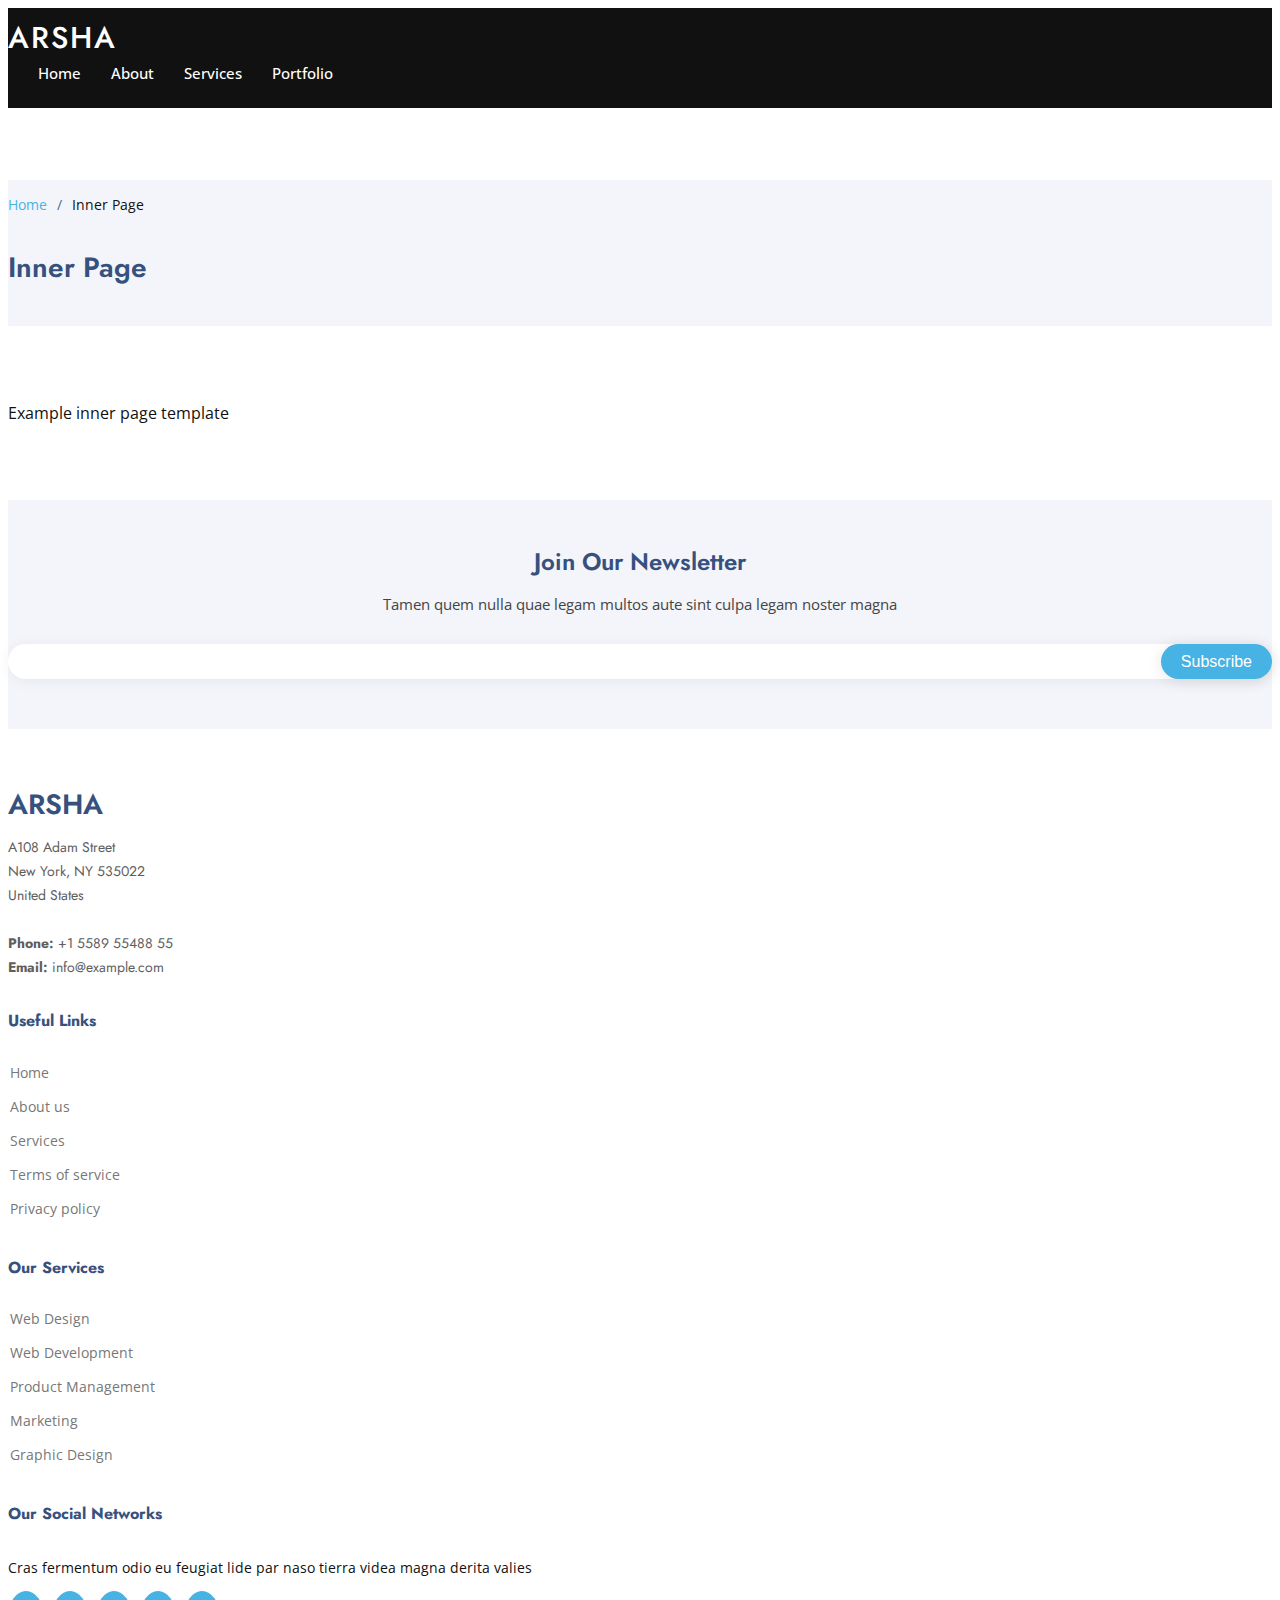
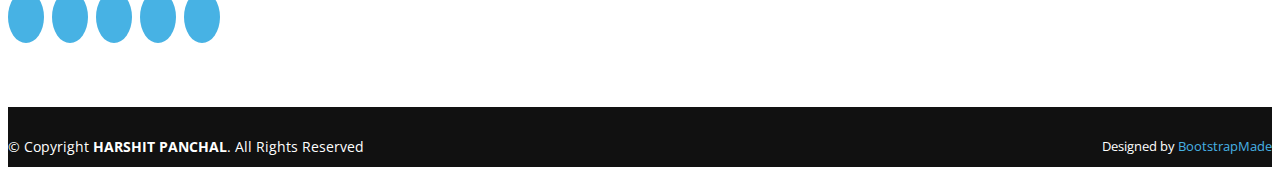
==== inner-page.html @ c3423758 "Add files via upload" ====
<!DOCTYPE html>
<html lang="en">

<head>
  <meta charset="utf-8">
  <meta content="width=device-width, initial-scale=1.0" name="viewport">

  <title>Inner Page - Arsha Bootstrap Template</title>
  <meta content="" name="description">
  <meta content="" name="keywords">

  <!-- Favicons -->
  <link href="assets/img/favicon.png" rel="icon">
  <link href="assets/img/apple-touch-icon.png" rel="apple-touch-icon">

  <link href="https://fonts.googleapis.com/css?family=Open+Sans:300,300i,400,400i,600,600i,700,700i|Jost:300,300i,400,400i,500,500i,600,600i,700,700i|Poppins:300,300i,400,400i,500,500i,600,600i,700,700i" rel="stylesheet">

  <link href="assets/vendor/aos/aos.css" rel="stylesheet">
  <link href="assets/vendor/bootstrap/css/bootstrap.min.css" rel="stylesheet">
  <link href="assets/vendor/bootstrap-icons/bootstrap-icons.css" rel="stylesheet">
  <link href="assets/vendor/boxicons/css/boxicons.min.css" rel="stylesheet">
  <link href="assets/vendor/glightbox/css/glightbox.min.css" rel="stylesheet">
  <link href="assets/vendor/remixicon/remixicon.css" rel="stylesheet">
  <link href="assets/vendor/swiper/swiper-bundle.min.css" rel="stylesheet">

 
  <link href="assets/css/style.css" rel="stylesheet">

</head>

<body>

  <header id="header" class="fixed-top header-inner-pages">
    <div class="container d-flex align-items-center">

      <h1 class="logo me-auto"><a href="index.html">Arsha</a></h1>

      <nav id="navbar" class="navbar">
        <ul>
          <li><a class="nav-link scrollto " href="#hero">Home</a></li>
          <li><a class="nav-link scrollto" href="#about">About</a></li>
          <li><a class="nav-link scrollto" href="#services">Services</a></li>
          <li><a class="nav-link   scrollto" href="#portfolio">Portfolio</a></li>
         
        
        </ul>
        <i class="bi bi-list mobile-nav-toggle"></i>
      </nav>

    </div>
  </header>

  <main id="main">

   
    <section id="breadcrumbs" class="breadcrumbs">
      <div class="container">

        <ol>
          <li><a href="index.html">Home</a></li>
          <li>Inner Page</li>
        </ol>
        <h2>Inner Page</h2>

      </div>
    </section>

    <section class="inner-page">
      <div class="container">
        <p>
          Example inner page template
        </p>
      </div>
    </section>

  </main>
  <footer id="footer">

    <div class="footer-newsletter">
      <div class="container">
        <div class="row justify-content-center">
          <div class="col-lg-6">
            <h4>Join Our Newsletter</h4>
            <p>Tamen quem nulla quae legam multos aute sint culpa legam noster magna</p>
            <form action="" method="post">
              <input type="email" name="email"><input type="submit" value="Subscribe">
            </form>
          </div>
        </div>
      </div>
    </div>

    <div class="footer-top">
      <div class="container">
        <div class="row">

          <div class="col-lg-3 col-md-6 footer-contact">
            <h3>Arsha</h3>
            <p>
              A108 Adam Street <br>
              New York, NY 535022<br>
              United States <br><br>
              <strong>Phone:</strong> +1 5589 55488 55<br>
              <strong>Email:</strong> info@example.com<br>
            </p>
          </div>

          <div class="col-lg-3 col-md-6 footer-links">
            <h4>Useful Links</h4>
            <ul>
              <li><i class="bx bx-chevron-right"></i> <a href="#">Home</a></li>
              <li><i class="bx bx-chevron-right"></i> <a href="#">About us</a></li>
              <li><i class="bx bx-chevron-right"></i> <a href="#">Services</a></li>
              <li><i class="bx bx-chevron-right"></i> <a href="#">Terms of service</a></li>
              <li><i class="bx bx-chevron-right"></i> <a href="#">Privacy policy</a></li>
            </ul>
          </div>

          <div class="col-lg-3 col-md-6 footer-links">
            <h4>Our Services</h4>
            <ul>
              <li><i class="bx bx-chevron-right"></i> <a href="#">Web Design</a></li>
              <li><i class="bx bx-chevron-right"></i> <a href="#">Web Development</a></li>
              <li><i class="bx bx-chevron-right"></i> <a href="#">Product Management</a></li>
              <li><i class="bx bx-chevron-right"></i> <a href="#">Marketing</a></li>
              <li><i class="bx bx-chevron-right"></i> <a href="#">Graphic Design</a></li>
            </ul>
          </div>

          <div class="col-lg-3 col-md-6 footer-links">
            <h4>Our Social Networks</h4>
            <p>Cras fermentum odio eu feugiat lide par naso tierra videa magna derita valies</p>
            <div class="social-links mt-3">
              <a href="#" class="twitter"><i class="bx bxl-twitter"></i></a>
              <a href="#" class="facebook"><i class="bx bxl-facebook"></i></a>
              <a href="#" class="instagram"><i class="bx bxl-instagram"></i></a>
              <a href="#" class="google-plus"><i class="bx bxl-skype"></i></a>
              <a href="#" class="linkedin"><i class="bx bxl-linkedin"></i></a>
            </div>
          </div>

        </div>
      </div>
    </div>

    <div class="container footer-bottom clearfix">
      <div class="copyright">
        &copy; Copyright <strong><span>HARSHIT PANCHAL</span></strong>. All Rights Reserved
      </div>
      <div class="credits">
            Designed by <a href="https://bootstrapmade.com/">BootstrapMade</a>
      </div>
    </div>
  </footer>

  <div id="preloader"></div>
  <a href="#" class="back-to-top d-flex align-items-center justify-content-center"><i class="bi bi-arrow-up-short"></i></a>



  <script src="assets/js/main.js"></script>

</body>

</html>
---- assets/css/style.css ----
body {
  font-family: "Open Sans", sans-serif;
  color: #111111;
}

a {
  color: #47b2e4;
  text-decoration: none;
}

a:hover {
  color: #73c5eb;
  text-decoration: none;
}

h1,
h2,
h3,
h4,
h5,
h6 {
  font-family: "Jost", sans-serif;
}

#preloader {
  position: fixed;
  top: 0;
  left: 0;
  right: 0;
  bottom: 0;
  z-index: 9999;
  overflow: hidden;
  background: #37517e;
}

#preloader:before {
  content: "";
  position: fixed;
  top: calc(50% - 30px);
  left: calc(50% - 30px);
  border: 6px solid #37517e;
  border-top-color: #fff;
  border-bottom-color: #fff;
  border-radius: 50%;
  width: 60px;
  height: 60px;
  animation: animate-preloader 1s linear infinite;
}

@keyframes animate-preloader {
  0% {
    transform: rotate(0deg);
  }

  100% {
    transform: rotate(360deg);
  }
}

.back-to-top {
  position: fixed;
  visibility: hidden;
  opacity: 0;
  right: 15px;
  bottom: 15px;
  z-index: 996;
  background: #47b2e4;
  width: 40px;
  height: 40px;
  border-radius: 50px;
  transition: all 0.4s;
}

.back-to-top i {
  font-size: 24px;
  color: #fff;
  line-height: 0;
}

.back-to-top:hover {
  background: #6bc1e9;
  color: #fff;
}

.back-to-top.active {
  visibility: visible;
  opacity: 1;
}

#header {
  transition: all 0.5s;
  z-index: 997;
  padding: 15px 0;
}

#header.header-scrolled,
#header.header-inner-pages {
  background:#111111;
}

#header .logo {
  font-size: 30px;
  margin: 0;
  padding: 0;
  line-height: 1;
  font-weight: 500;
  letter-spacing: 2px;
  text-transform: uppercase;
}

#header .logo a {
  color: #fff;
}

#header .logo img {
  max-height: 40px;
}


.navbar {
  padding: 0;
}

.navbar ul {
  margin: 0;
  padding: 0;
  display: flex;
  list-style: none;
  align-items: center;
}

.navbar li {
  position: relative;
}

.navbar a,
.navbar a:focus {
  display: flex;
  align-items: center;
  justify-content: space-between;
  padding: 10px 0 10px 30px;
  font-size: 15px;
  font-weight: 500;
  color: #fff;
  white-space: nowrap;
  transition: 0.3s;
}

.navbar a i,
.navbar a:focus i {
  font-size: 12px;
  line-height: 0;
  margin-left: 5px;
}

.navbar a:hover,
.navbar .active,
.navbar .active:focus,
.navbar li:hover>a {
  color: #47b2e4;
}

.navbar .getstarted,
.navbar .getstarted:focus {
  padding: 8px 20px;
  margin-left: 30px;
  border-radius: 50px;
  color: #fff;
  font-size: 14px;
  border: 2px solid #47b2e4;
  font-weight: 600;
}

.navbar .getstarted:hover,
.navbar .getstarted:focus:hover {
  color: #fff;
  background: #31a9e1;
}

.navbar .dropdown ul {
  display: block;
  position: absolute;
  left: 14px;
  top: calc(100% + 30px);
  margin: 0;
  padding: 10px 0;
  z-index: 99;
  opacity: 0;
  visibility: hidden;
  background: #fff;
  box-shadow: 0px 0px 30px rgba(127, 137, 161, 0.25);
  transition: 0.3s;
  border-radius: 4px;
}

.navbar .dropdown ul li {
  min-width: 200px;
}

.navbar .dropdown ul a {
  padding: 10px 20px;
  font-size: 14px;
  text-transform: none;
  font-weight: 500;
  color: #0c3c53;
}

.navbar .dropdown ul a i {
  font-size: 12px;
}

.navbar .dropdown ul a:hover,
.navbar .dropdown ul .active:hover,
.navbar .dropdown ul li:hover>a {
  color: #47b2e4;
}

.navbar .dropdown:hover>ul {
  opacity: 1;
  top: 100%;
  visibility: visible;
}

.navbar .dropdown .dropdown ul {
  top: 0;
  left: calc(100% - 30px);
  visibility: hidden;
}

.navbar .dropdown .dropdown:hover>ul {
  opacity: 1;
  top: 0;
  left: 100%;
  visibility: visible;
}

@media (max-width: 1366px) {
  .navbar .dropdown .dropdown ul {
    left: -90%;
  }

  .navbar .dropdown .dropdown:hover>ul {
    left: -100%;
  }
}

.mobile-nav-toggle {
  color: #fff;
  font-size: 28px;
  cursor: pointer;
  display: none;
  line-height: 0;
  transition: 0.5s;
}

.mobile-nav-toggle.bi-x {
  color: #fff;
}

@media (max-width: 991px) {
  .mobile-nav-toggle {
    display: block;
  }

  .navbar ul {
    display: none;
  }
}

.navbar-mobile {
  position: fixed;
  overflow: hidden;
  top: 0;
  right: 0;
  left: 0;
  bottom: 0;
  background: rgba(40, 58, 90, 0.9);
  transition: 0.3s;
  z-index: 999;
}

.navbar-mobile .mobile-nav-toggle {
  position: absolute;
  top: 15px;
  right: 15px;
}

.navbar-mobile ul {
  display: block;
  position: absolute;
  top: 55px;
  right: 15px;
  bottom: 15px;
  left: 15px;
  padding: 10px 0;
  border-radius: 10px;
  background-color: #fff;
  overflow-y: auto;
  transition: 0.3s;
}

.navbar-mobile a,
.navbar-mobile a:focus {
  padding: 10px 20px;
  font-size: 15px;
  color: #37517e;
}

.navbar-mobile a:hover,
.navbar-mobile .active,
.navbar-mobile li:hover>a {
  color: #47b2e4;
}

.navbar-mobile .getstarted,
.navbar-mobile .getstarted:focus {
  margin: 15px;
  color: #37517e;
}

.navbar-mobile .dropdown ul {
  position: static;
  display: none;
  margin: 10px 20px;
  padding: 10px 0;
  z-index: 99;
  opacity: 1;
  visibility: visible;
  background: #fff;
  box-shadow: 0px 0px 30px rgba(127, 137, 161, 0.25);
}

.navbar-mobile .dropdown ul li {
  min-width: 200px;
}

.navbar-mobile .dropdown ul a {
  padding: 10px 20px;
}

.navbar-mobile .dropdown ul a i {
  font-size: 12px;
}

.navbar-mobile .dropdown ul a:hover,
.navbar-mobile .dropdown ul .active:hover,
.navbar-mobile .dropdown ul li:hover>a {
  color: #47b2e4;
}

.navbar-mobile .dropdown>.dropdown-active {
  display: block;
  visibility: visible !important;
}

#hero {
  width: 100%;
  height: 80vh;
  background: #37517e;
}

#hero .container {
  padding-top: 72px;
}

#hero h1 {
  margin: 0 0 10px 0;
  font-size: 48px;
  font-weight: 700;
  line-height: 56px;
  color: #fff;
}

#hero h2 {
  color: rgba(255, 255, 255, 0.6);
  margin-bottom: 50px;
  font-size: 24px;
}

#hero .btn-get-started {
  font-family: "Jost", sans-serif;
  font-weight: 500;
  font-size: 16px;
  letter-spacing: 1px;
  display: inline-block;
  padding: 10px 28px 11px 28px;
  border-radius: 50px;
  transition: 0.5s;
  margin: 10px 0 0 0;
  color: #fff;
  background: #47b2e4;
}

#hero .btn-get-started:hover {
  background: #209dd8;
}

#hero .btn-watch-video {
  font-size: 16px;
  display: flex;
  align-items: center;
  transition: 0.5s;
  margin: 10px 0 0 25px;
  color: #fff;
  line-height: 1;
}

#hero .btn-watch-video i {
  line-height: 0;
  color: #fff;
  font-size: 32px;
  transition: 0.3s;
  margin-right: 8px;
}

#hero .btn-watch-video:hover i {
  color: #47b2e4;
}

#hero .animated {
  animation: up-down 2s ease-in-out infinite alternate-reverse both;
}

@media (max-width: 991px) {
  #hero {
    height: 100vh;
    text-align: center;
  }

  #hero .animated {
    animation: none;
  }

  #hero .hero-img {
    text-align: center;
  }

  #hero .hero-img img {
    width: 50%;
  }
}

@media (max-width: 768px) {
  #hero h1 {
    font-size: 28px;
    line-height: 36px;
  }

  #hero h2 {
    font-size: 18px;
    line-height: 24px;
    margin-bottom: 30px;
  }

  #hero .hero-img img {
    width: 70%;
  }
}

@media (max-width: 575px) {
  #hero .hero-img img {
    width: 80%;
  }

  #hero .btn-get-started {
    font-size: 16px;
    padding: 10px 24px 11px 24px;
  }
}

@keyframes up-down {
  0% {
    transform: translateY(10px);
  }

  100% {
    transform: translateY(-10px);
  }
}

section {
  padding: 60px 0;
  overflow: hidden;
}

.section-bg {
  background-color: #f3f5fa;
}

.section-title {
  text-align: center;
  padding-bottom: 30px;
}

.section-title h2 {
  font-size: 32px;
  font-weight: bold;
  text-transform: uppercase;
  margin-bottom: 20px;
  padding-bottom: 20px;
  position: relative;
  color: #37517e;
}

.section-title h2::before {
  content: "";
  position: absolute;
  display: block;
  width: 120px;
  height: 1px;
  background: #ddd;
  bottom: 1px;
  left: calc(50% - 60px);
}

.section-title h2::after {
  content: "";
  position: absolute;
  display: block;
  width: 40px;
  height: 3px;
  background: #47b2e4;
  bottom: 0;
  left: calc(50% - 20px);
}

.section-title p {
  margin-bottom: 0;
}

.clients {
  padding: 12px 0;
  text-align: center;
}

.clients img {
  max-width: 45%;
  transition: all 0.4s ease-in-out;
  display: inline-block;
  padding: 15px 0;
  filter: grayscale(100);
}

.clients img:hover {
  filter: none;
  transform: scale(1.1);
}

@media (max-width: 768px) {
  .clients img {
    max-width: 40%;
  }
}

.about .content h3 {
  font-weight: 600;
  font-size: 26px;
}

.about .content ul {
  list-style: none;
  padding: 0;
}

.about .content ul li {
  padding-left: 28px;
  position: relative;
}

.about .content ul li+li {
  margin-top: 10px;
}

.about .content ul i {
  position: absolute;
  left: 0;
  top: 2px;
  font-size: 20px;
  color: #47b2e4;
  line-height: 1;
}

.about .content p:last-child {
  margin-bottom: 0;
}

.about .content .btn-learn-more {
  font-family: "Poppins", sans-serif;
  font-weight: 500;
  font-size: 14px;
  letter-spacing: 1px;
  display: inline-block;
  padding: 12px 32px;
  border-radius: 4px;
  transition: 0.3s;
  line-height: 1;
  color: #47b2e4;
  animation-delay: 0.8s;
  margin-top: 6px;
  border: 2px solid #47b2e4;
}

.about .content .btn-learn-more:hover {
  background: #47b2e4;
  color: #fff;
  text-decoration: none;
}

.why-us .content {
  padding: 60px 100px 0 100px;
}

.why-us .content h3 {
  font-weight: 400;
  font-size: 34px;
  color: #37517e;
}

.why-us .content h4 {
  font-size: 20px;
  font-weight: 700;
  margin-top: 5px;
}

.why-us .content p {
  font-size: 15px;
  color: #848484;
}

.why-us .img {
  background-size: contain;
  background-repeat: no-repeat;
  background-position: center center;
}

.why-us .accordion-list {
  padding: 0 100px 60px 100px;
}

.why-us .accordion-list ul {
  padding: 0;
  list-style: none;
}

.why-us .accordion-list li+li {
  margin-top: 15px;
}

.why-us .accordion-list li {
  padding: 20px;
  background: #fff;
  border-radius: 4px;
}

.why-us .accordion-list a {
  display: block;
  position: relative;
  font-family: "Poppins", sans-serif;
  font-size: 16px;
  line-height: 24px;
  font-weight: 500;
  padding-right: 30px;
  outline: none;
  cursor: pointer;
}

.why-us .accordion-list span {
  color: #47b2e4;
  font-weight: 600;
  font-size: 18px;
  padding-right: 10px;
}

.why-us .accordion-list i {
  font-size: 24px;
  position: absolute;
  right: 0;
  top: 0;
}

.why-us .accordion-list p {
  margin-bottom: 0;
  padding: 10px 0 0 0;
}

.why-us .accordion-list .icon-show {
  display: none;
}

.why-us .accordion-list a.collapsed {
  color: #343a40;
}

.why-us .accordion-list a.collapsed:hover {
  color: #47b2e4;
}

.why-us .accordion-list a.collapsed .icon-show {
  display: inline-block;
}

.why-us .accordion-list a.collapsed .icon-close {
  display: none;
}

@media (max-width: 1024px) {

  .why-us .content,
  .why-us .accordion-list {
    padding-left: 0;
    padding-right: 0;
  }
}

@media (max-width: 992px) {
  .why-us .img {
    min-height: 400px;
  }

  .why-us .content {
    padding-top: 30px;
  }

  .why-us .accordion-list {
    padding-bottom: 30px;
  }
}

@media (max-width: 575px) {
  .why-us .img {
    min-height: 200px;
  }
}

.skills .content h3 {
  font-weight: 700;
  font-size: 32px;
  color: #37517e;
  font-family: "Poppins", sans-serif;
}

.skills .content ul {
  list-style: none;
  padding: 0;
}

.skills .content ul li {
  padding-bottom: 10px;
}

.skills .content ul i {
  font-size: 20px;
  padding-right: 4px;
  color: #47b2e4;
}

.skills .content p:last-child {
  margin-bottom: 0;
}

.skills .progress {
  height: 60px;
  display: block;
  background: none;
  border-radius: 0;
}

.skills .progress .skill {
  padding: 0;
  margin: 0 0 6px 0;
  text-transform: uppercase;
  display: block;
  font-weight: 600;
  font-family: "Poppins", sans-serif;
  color: #37517e;
}

.skills .progress .skill .val {
  float: right;
  font-style: normal;
}

.skills .progress-bar-wrap {
  background: #e8edf5;
  height: 10px;
}

.skills .progress-bar {
  width: 1px;
  height: 10px;
  transition: 0.9s;
  background-color: #4668a2;
}
.services .icon-box {
  box-shadow: 0px 0 25px 0 rgba(0, 0, 0, 0.1);
  padding: 50px 30px;
  transition: all ease-in-out 0.4s;
  background: #fff;
}

.services .icon-box .icon {
  margin-bottom: 10px;
}

.services .icon-box .icon i {
  color: #47b2e4;
  font-size: 36px;
  transition: 0.3s;
}

.services .icon-box h4 {
  font-weight: 500;
  margin-bottom: 15px;
  font-size: 24px;
}

.services .icon-box h4 a {
  color: #37517e;
  transition: ease-in-out 0.3s;
}

.services .icon-box p {
  line-height: 24px;
  font-size: 14px;
  margin-bottom: 0;
}

.services .icon-box:hover {
  transform: translateY(-10px);
}

.services .icon-box:hover h4 a {
  color: #47b2e4;
}

.cta {
  background: linear-gradient(rgba(40, 58, 90, 0.9), rgba(40, 58, 90, 0.9)), url("../img/cta-bg.jpg") fixed center center;
  background-size: cover;
  padding: 120px 0;
}

.cta h3 {
  color: #fff;
  font-size: 28px;
  font-weight: 700;
}

.cta p {
  color: #fff;
}

.cta .cta-btn {
  font-family: "Jost", sans-serif;
  font-weight: 500;
  font-size: 16px;
  letter-spacing: 1px;
  display: inline-block;
  padding: 12px 40px;
  border-radius: 50px;
  transition: 0.5s;
  margin: 10px;
  border: 2px solid #fff;
  color: #fff;
}

.cta .cta-btn:hover {
  background: #47b2e4;
  border: 2px solid #47b2e4;
}

@media (max-width: 1024px) {
  .cta {
    background-attachment: scroll;
  }
}

@media (min-width: 769px) {
  .cta .cta-btn-container {
    display: flex;
    align-items: center;
    justify-content: flex-end;
  }
}

.portfolio #portfolio-flters {
  list-style: none;
  margin-bottom: 20px;
}

.portfolio #portfolio-flters li {
  cursor: pointer;
  display: inline-block;
  margin: 10px 5px;
  font-size: 15px;
  font-weight: 500;
  line-height: 1;
  color: #444444;
  transition: all 0.3s;
  padding: 8px 20px;
  border-radius: 50px;
  font-family: "Poppins", sans-serif;
}

.portfolio #portfolio-flters li:hover,
.portfolio #portfolio-flters li.filter-active {
  background: #47b2e4;
  color: #fff;
}

.portfolio .portfolio-item {
  margin-bottom: 30px;
}

.portfolio .portfolio-item .portfolio-img {
  overflow: hidden;
}

.portfolio .portfolio-item .portfolio-img img {
  transition: all 0.6s;
}

.portfolio .portfolio-item .portfolio-info {
  opacity: 0;
  position: absolute;
  left: 15px;
  bottom: 0;
  z-index: 3;
  right: 15px;
  transition: all 0.3s;
  background: rgba(55, 81, 126, 0.8);
  padding: 10px 15px;
}

.portfolio .portfolio-item .portfolio-info h4 {
  font-size: 18px;
  color: #fff;
  font-weight: 600;
  color: #fff;
  margin-bottom: 0px;
}

.portfolio .portfolio-item .portfolio-info p {
  color: #f9fcfe;
  font-size: 14px;
  margin-bottom: 0;
}

.portfolio .portfolio-item .portfolio-info .preview-link,
.portfolio .portfolio-item .portfolio-info .details-link {
  position: absolute;
  right: 40px;
  font-size: 24px;
  top: calc(50% - 18px);
  color: #fff;
  transition: 0.3s;
}

.portfolio .portfolio-item .portfolio-info .preview-link:hover,
.portfolio .portfolio-item .portfolio-info .details-link:hover {
  color: #47b2e4;
}

.portfolio .portfolio-item .portfolio-info .details-link {
  right: 10px;
}

.portfolio .portfolio-item:hover .portfolio-img img {
  transform: scale(1.15);
}

.portfolio .portfolio-item:hover .portfolio-info {
  opacity: 1;
}

.portfolio-details {
  padding-top: 40px;
}

.portfolio-details .portfolio-details-slider img {
  width: 100%;
}

.portfolio-details .portfolio-details-slider .swiper-pagination {
  margin-top: 20px;
  position: relative;
}

.portfolio-details .portfolio-details-slider .swiper-pagination .swiper-pagination-bullet {
  width: 12px;
  height: 12px;
  background-color: #fff;
  opacity: 1;
  border: 1px solid #47b2e4;
}

.portfolio-details .portfolio-details-slider .swiper-pagination .swiper-pagination-bullet-active {
  background-color: #47b2e4;
}

.portfolio-details .portfolio-info {
  padding: 30px;
  box-shadow: 0px 0 30px rgba(55, 81, 126, 0.08);
}

.portfolio-details .portfolio-info h3 {
  font-size: 22px;
  font-weight: 700;
  margin-bottom: 20px;
  padding-bottom: 20px;
  border-bottom: 1px solid #eee;
}

.portfolio-details .portfolio-info ul {
  list-style: none;
  padding: 0;
  font-size: 15px;
}

.portfolio-details .portfolio-info ul li+li {
  margin-top: 10px;
}

.portfolio-details .portfolio-description {
  padding-top: 30px;
}

.portfolio-details .portfolio-description h2 {
  font-size: 26px;
  font-weight: 700;
  margin-bottom: 20px;
}

.portfolio-details .portfolio-description p {
  padding: 0;
}

.team .member {
  position: relative;
  box-shadow: 0px 2px 15px rgba(0, 0, 0, 0.1);
  padding: 30px;
  border-radius: 5px;
  background: #fff;
  transition: 0.5s;
  height: 100%;
}

.team .member .pic {
  overflow: hidden;
  width: 180px;
  border-radius: 50%;
}

.team .member .pic img {
  transition: ease-in-out 0.3s;
}

.team .member:hover {
  transform: translateY(-10px);
}

.team .member .member-info {
  padding-left: 30px;
}

.team .member h4 {
  font-weight: 700;
  margin-bottom: 5px;
  font-size: 20px;
  color: #37517e;
}

.team .member span {
  display: block;
  font-size: 15px;
  padding-bottom: 10px;
  position: relative;
  font-weight: 500;
}

.team .member span::after {
  content: "";
  position: absolute;
  display: block;
  width: 50px;
  height: 1px;
  background: #cbd6e9;
  bottom: 0;
  left: 0;
}

.team .member p {
  margin: 10px 0 0 0;
  font-size: 14px;
}

.team .member .social {
  margin-top: 12px;
  display: flex;
  align-items: center;
  justify-content: flex-start;
}

.team .member .social a {
  transition: ease-in-out 0.3s;
  display: flex;
  align-items: center;
  justify-content: center;
  border-radius: 50px;
  width: 32px;
  height: 32px;
  background: #eff2f8;
}

.team .member .social a i {
  color: #37517e;
  font-size: 16px;
  margin: 0 2px;
}

.team .member .social a:hover {
  background: #47b2e4;
}

.team .member .social a:hover i {
  color: #fff;
}

.team .member .social a+a {
  margin-left: 8px;
}

.pricing .row {
  padding-top: 40px;
}

.pricing .box {
  padding: 60px 40px;
  box-shadow: 0 3px 20px -2px rgba(20, 45, 100, 0.1);
  background: #fff;
  height: 100%;
  border-top: 4px solid #fff;
  border-radius: 5px;
}

.pricing h3 {
  font-weight: 500;
  margin-bottom: 15px;
  font-size: 20px;
  color: #37517e;
}

.pricing h4 {
  font-size: 48px;
  color: #37517e;
  font-weight: 400;
  font-family: "Jost", sans-serif;
  margin-bottom: 25px;
}

.pricing h4 sup {
  font-size: 28px;
}

.pricing h4 span {
  color: #47b2e4;
  font-size: 18px;
  display: block;
}

.pricing ul {
  padding: 20px 0;
  list-style: none;
  color: #999;
  text-align: left;
  line-height: 20px;
}

.pricing ul li {
  padding: 10px 0 10px 30px;
  position: relative;
}

.pricing ul i {
  color: #28a745;
  font-size: 24px;
  position: absolute;
  left: 0;
  top: 6px;
}

.pricing ul .na {
  color: #ccc;
}

.pricing ul .na i {
  color: #ccc;
}

.pricing ul .na span {
  text-decoration: line-through;
}

.pricing .buy-btn {
  display: inline-block;
  padding: 12px 35px;
  border-radius: 50px;
  color: #47b2e4;
  transition: none;
  font-size: 16px;
  font-weight: 500;
  font-family: "Jost", sans-serif;
  transition: 0.3s;
  border: 1px solid #47b2e4;
}

.pricing .buy-btn:hover {
  background: #47b2e4;
  color: #fff;
}

.pricing .featured {
  border-top-color: #47b2e4;
}

.pricing .featured .buy-btn {
  background: #47b2e4;
  color: #fff;
}

.pricing .featured .buy-btn:hover {
  background: #23a3df;
}

@media (max-width: 992px) {
  .pricing .box {
    max-width: 60%;
    margin: 0 auto 30px auto;
  }
}

@media (max-width: 767px) {
  .pricing .box {
    max-width: 80%;
    margin: 0 auto 30px auto;
  }
}

@media (max-width: 420px) {
  .pricing .box {
    max-width: 100%;
    margin: 0 auto 30px auto;
  }
}

.faq .faq-list {
  padding: 0 100px;
}

.faq .faq-list ul {
  padding: 0;
  list-style: none;
}

.faq .faq-list li+li {
  margin-top: 15px;
}

.faq .faq-list li {
  padding: 20px;
  background: #fff;
  border-radius: 4px;
  position: relative;
}

.faq .faq-list a {
  display: block;
  position: relative;
  font-family: "Poppins", sans-serif;
  font-size: 16px;
  line-height: 24px;
  font-weight: 500;
  padding: 0 30px;
  outline: none;
  cursor: pointer;
}

.faq .faq-list .icon-help {
  font-size: 24px;
  position: absolute;
  right: 0;
  left: 20px;
  color: #47b2e4;
}

.faq .faq-list .icon-show,
.faq .faq-list .icon-close {
  font-size: 24px;
  position: absolute;
  right: 0;
  top: 0;
}

.faq .faq-list p {
  margin-bottom: 0;
  padding: 10px 0 0 0;
}

.faq .faq-list .icon-show {
  display: none;
}

.faq .faq-list a.collapsed {
  color: #37517e;
  transition: 0.3s;
}

.faq .faq-list a.collapsed:hover {
  color: #47b2e4;
}

.faq .faq-list a.collapsed .icon-show {
  display: inline-block;
}

.faq .faq-list a.collapsed .icon-close {
  display: none;
}

@media (max-width: 1200px) {
  .faq .faq-list {
    padding: 0;
  }
}

.contact .info {
  border-top: 3px solid #47b2e4;
  border-bottom: 3px solid #47b2e4;
  padding: 30px;
  background: #fff;
  width: 100%;
  box-shadow: 0 0 24px 0 rgba(0, 0, 0, 0.1);
}

.contact .info i {
  font-size: 20px;
  color: #47b2e4;
  float: left;
  width: 44px;
  height: 44px;
  background: #e7f5fb;
  display: flex;
  justify-content: center;
  align-items: center;
  border-radius: 50px;
  transition: all 0.3s ease-in-out;
}

.contact .info h4 {
  padding: 0 0 0 60px;
  font-size: 22px;
  font-weight: 600;
  margin-bottom: 5px;
  color: #37517e;
}

.contact .info p {
  padding: 0 0 10px 60px;
  margin-bottom: 20px;
  font-size: 14px;
  color: #6182ba;
}

.contact .info .email p {
  padding-top: 5px;
}

.contact .info .social-links {
  padding-left: 60px;
}

.contact .info .social-links a {
  font-size: 18px;
  display: inline-block;
  background: #333;
  color: #fff;
  line-height: 1;
  padding: 8px 0;
  border-radius: 50%;
  text-align: center;
  width: 36px;
  height: 36px;
  transition: 0.3s;
  margin-right: 10px;
}

.contact .info .social-links a:hover {
  background: #47b2e4;
  color: #fff;
}

.contact .info .email:hover i,
.contact .info .address:hover i,
.contact .info .phone:hover i {
  background: #47b2e4;
  color: #fff;
}

.contact .php-email-form {
  width: 100%;
  border-top: 3px solid #47b2e4;
  border-bottom: 3px solid #47b2e4;
  padding: 30px;
  background: #fff;
  box-shadow: 0 0 24px 0 rgba(0, 0, 0, 0.12);
}

.contact .php-email-form .form-group {
  padding-bottom: 8px;
}

.contact .php-email-form .validate {
  display: none;
  color: red;
  margin: 0 0 15px 0;
  font-weight: 400;
  font-size: 13px;
}

.contact .php-email-form .error-message {
  display: none;
  color: #fff;
  background: #ed3c0d;
  text-align: left;
  padding: 15px;
  font-weight: 600;
}

.contact .php-email-form .error-message br+br {
  margin-top: 25px;
}

.contact .php-email-form .sent-message {
  display: none;
  color: #fff;
  background: #18d26e;
  text-align: center;
  padding: 15px;
  font-weight: 600;
}

.contact .php-email-form .loading {
  display: none;
  background: #fff;
  text-align: center;
  padding: 15px;
}

.contact .php-email-form .loading:before {
  content: "";
  display: inline-block;
  border-radius: 50%;
  width: 24px;
  height: 24px;
  margin: 0 10px -6px 0;
  border: 3px solid #18d26e;
  border-top-color: #eee;
  animation: animate-loading 1s linear infinite;
}

.contact .php-email-form .form-group {
  margin-bottom: 20px;
}

.contact .php-email-form label {
  padding-bottom: 8px;
}

.contact .php-email-form input,
.contact .php-email-form textarea {
  border-radius: 0;
  box-shadow: none;
  font-size: 14px;
  border-radius: 4px;
}

.contact .php-email-form input:focus,
.contact .php-email-form textarea:focus {
  border-color: #47b2e4;
}

.contact .php-email-form input {
  height: 44px;
}

.contact .php-email-form textarea {
  padding: 10px 12px;
}

.contact .php-email-form button[type=submit] {
  background: #47b2e4;
  border: 0;
  padding: 12px 34px;
  color: #fff;
  transition: 0.4s;
  border-radius: 50px;
}

.contact .php-email-form button[type=submit]:hover {
  background: #209dd8;
}

@keyframes animate-loading {
  0% {
    transform: rotate(0deg);
  }

  100% {
    transform: rotate(360deg);
  }
}

.breadcrumbs {
  padding: 15px 0;
  background: #f3f5fa;
  min-height: 40px;
  margin-top: 72px;
}

@media (max-width: 992px) {
  .breadcrumbs {
    margin-top: 68px;
  }
}

.breadcrumbs h2 {
  font-size: 28px;
  font-weight: 600;
  color: #37517e;
}

.breadcrumbs ol {
  display: flex;
  flex-wrap: wrap;
  list-style: none;
  padding: 0 0 10px 0;
  margin: 0;
  font-size: 14px;
}

.breadcrumbs ol li+li {
  padding-left: 10px;
}

.breadcrumbs ol li+li::before {
  display: inline-block;
  padding-right: 10px;
  color: #4668a2;
  content: "/";
}
#footer {
  font-size: 14px;
  background: #111111;
}

#footer .footer-newsletter {
  padding: 50px 0;
  background: #f3f5fa;
  text-align: center;
  font-size: 15px;
  color: #444444;
}

#footer .footer-newsletter h4 {
  font-size: 24px;
  margin: 0 0 20px 0;
  padding: 0;
  line-height: 1;
  font-weight: 600;
  color: #37517e;
}

#footer .footer-newsletter form {
  margin-top: 30px;
  background: #fff;
  padding: 6px 10px;
  position: relative;
  border-radius: 50px;
  box-shadow: 0px 2px 15px rgba(0, 0, 0, 0.06);
  text-align: left;
}

#footer .footer-newsletter form input[type=email] {
  border: 0;
  padding: 4px 8px;
  width: calc(100% - 100px);
}

#footer .footer-newsletter form input[type=submit] {
  position: absolute;
  top: 0;
  right: 0;
  bottom: 0;
  border: 0;
  background: none;
  font-size: 16px;
  padding: 0 20px;
  background: #47b2e4;
  color: #fff;
  transition: 0.3s;
  border-radius: 50px;
  box-shadow: 0px 2px 15px rgba(0, 0, 0, 0.1);
}

#footer .footer-newsletter form input[type=submit]:hover {
  background: #209dd8;
}

#footer .footer-top {
  padding: 60px 0 30px 0;
  background: #fff;
}

#footer .footer-top .footer-contact {
  margin-bottom: 30px;
}

#footer .footer-top .footer-contact h3 {
  font-size: 28px;
  margin: 0 0 10px 0;
  padding: 2px 0 2px 0;
  line-height: 1;
  text-transform: uppercase;
  font-weight: 600;
  color: #37517e;
}

#footer .footer-top .footer-contact p {
  font-size: 14px;
  line-height: 24px;
  margin-bottom: 0;
  font-family: "Jost", sans-serif;
  color: #5e5e5e;
}

#footer .footer-top h4 {
  font-size: 16px;
  font-weight: bold;
  color: #37517e;
  position: relative;
  padding-bottom: 12px;
}

#footer .footer-top .footer-links {
  margin-bottom: 30px;
}

#footer .footer-top .footer-links ul {
  list-style: none;
  padding: 0;
  margin: 0;
}

#footer .footer-top .footer-links ul i {
  padding-right: 2px;
  color: #47b2e4;
  font-size: 18px;
  line-height: 1;
}

#footer .footer-top .footer-links ul li {
  padding: 10px 0;
  display: flex;
  align-items: center;
}

#footer .footer-top .footer-links ul li:first-child {
  padding-top: 0;
}

#footer .footer-top .footer-links ul a {
  color: #777777;
  transition: 0.3s;
  display: inline-block;
  line-height: 1;
}

#footer .footer-top .footer-links ul a:hover {
  text-decoration: none;
  color: #47b2e4;
}

#footer .footer-top .social-links a {
  font-size: 18px;
  display: inline-block;
  background: #47b2e4;
  color: #fff;
  line-height: 1;
  padding: 8px 0;
  margin-right: 4px;
  border-radius: 50%;
  text-align: center;
  width: 36px;
  height: 36px;
  transition: 0.3s;
}

#footer .footer-top .social-links a:hover {
  background: #209dd8;
  color: #fff;
  text-decoration: none;
}

#footer .footer-bottom {
  padding-top: 30px;
  padding-bottom: 30px;
  color: #fff;
}

#footer .copyright {
  float: left;
}

#footer .credits {
  float: right;
  font-size: 13px;
}

#footer .credits a {
  transition: 0.3s;
}

@media (max-width: 768px) {
  #footer .footer-bottom {
    padding-top: 20px;
    padding-bottom: 20px;
  }

  #footer .copyright,
  #footer .credits {
    text-align: center;
    float: none;
  }

  #footer .credits {
    padding-top: 4px;
  }
}
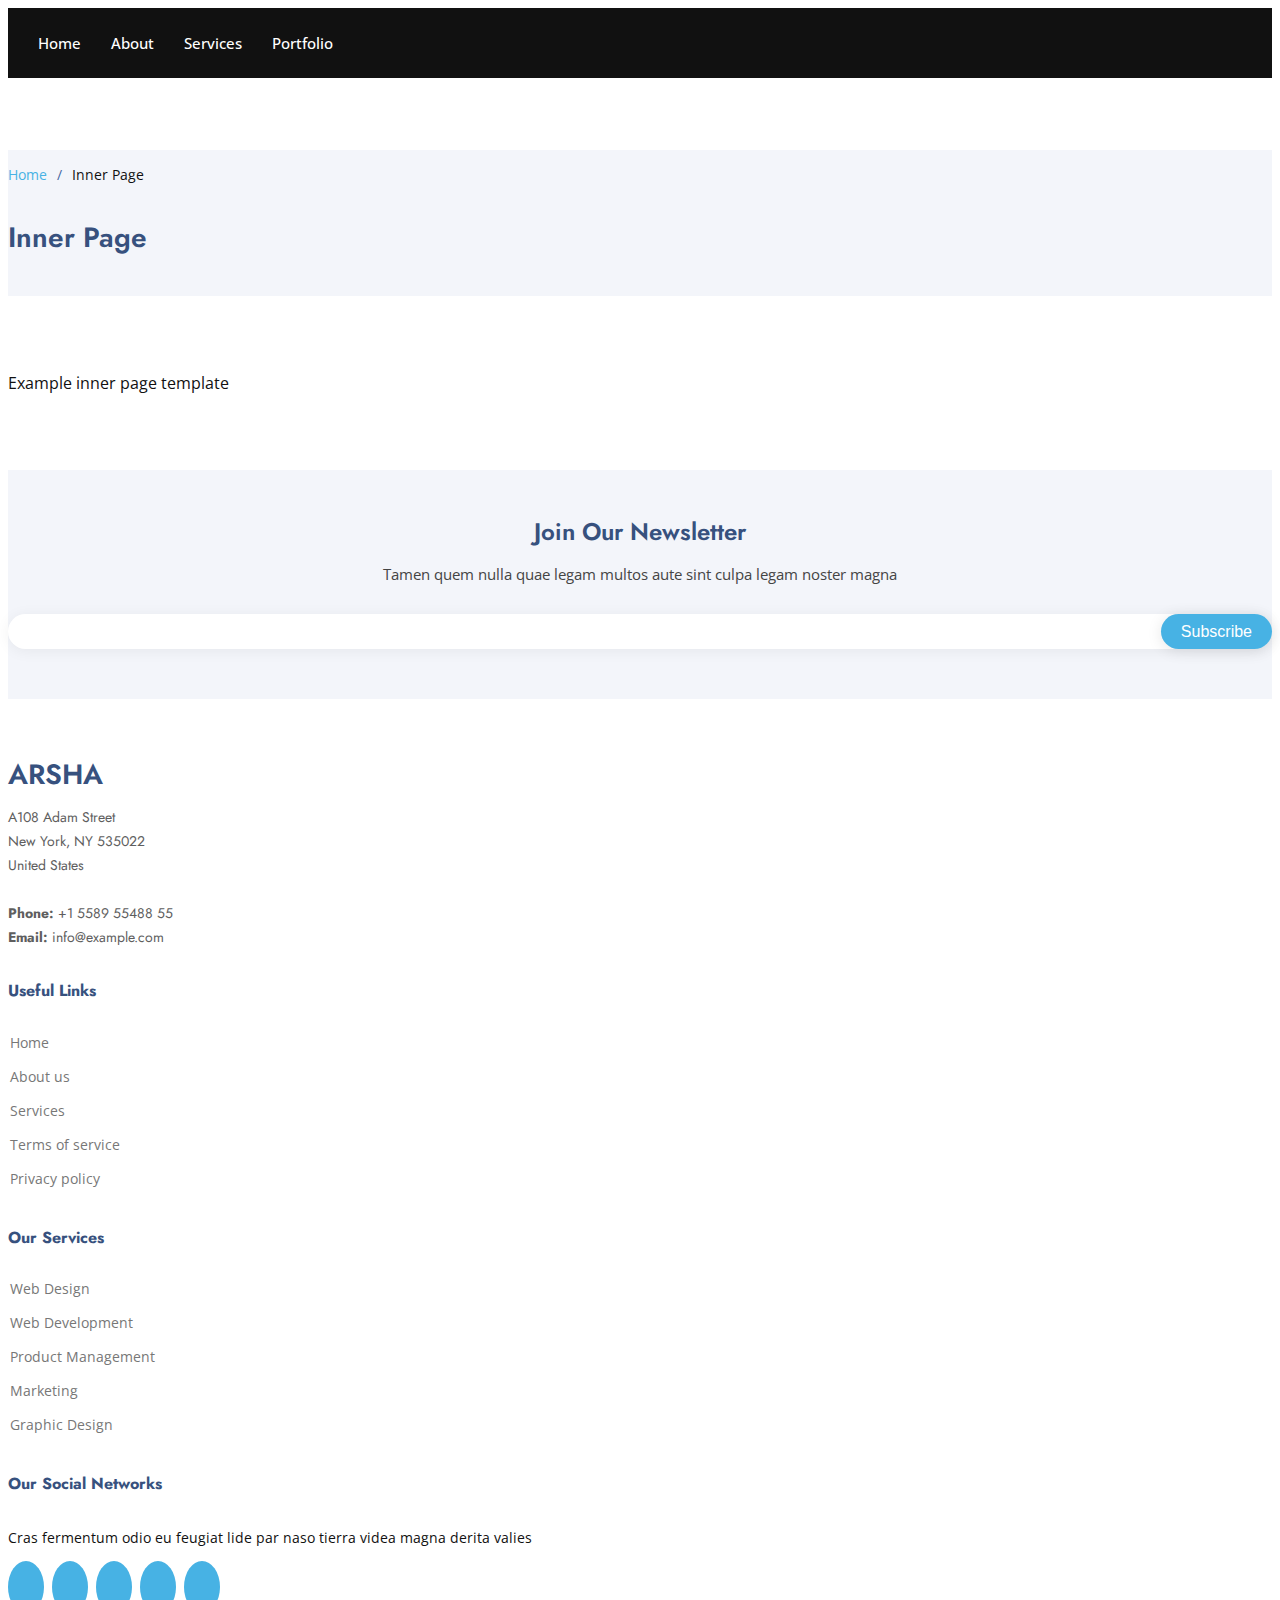
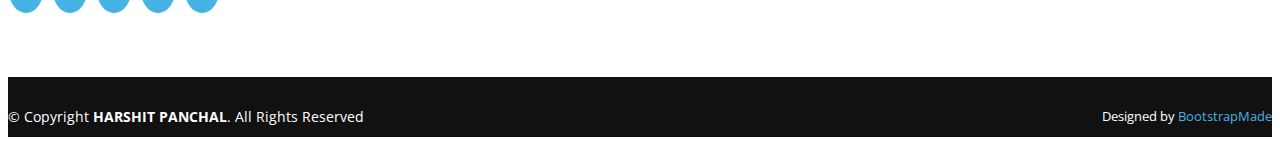
==== commit f9f99ff9: "Update inner-page.html" ====
--- a/inner-page.html
+++ b/inner-page.html
@@ -5,7 +5,7 @@
   <meta charset="utf-8">
   <meta content="width=device-width, initial-scale=1.0" name="viewport">
 
-  <title>Inner Page - Arsha Bootstrap Template</title>
+  <title>digital marketing</title>
   <meta content="" name="description">
   <meta content="" name="keywords">
 
@@ -33,7 +33,7 @@
   <header id="header" class="fixed-top header-inner-pages">
     <div class="container d-flex align-items-center">
 
-      <h1 class="logo me-auto"><a href="index.html">Arsha</a></h1>
+      <h1 class="logo me-auto"><a href="index.html"></a></h1>
 
       <nav id="navbar" class="navbar">
         <ul>
@@ -162,4 +162,4 @@
 
 </body>
 
-</html>+</html>
